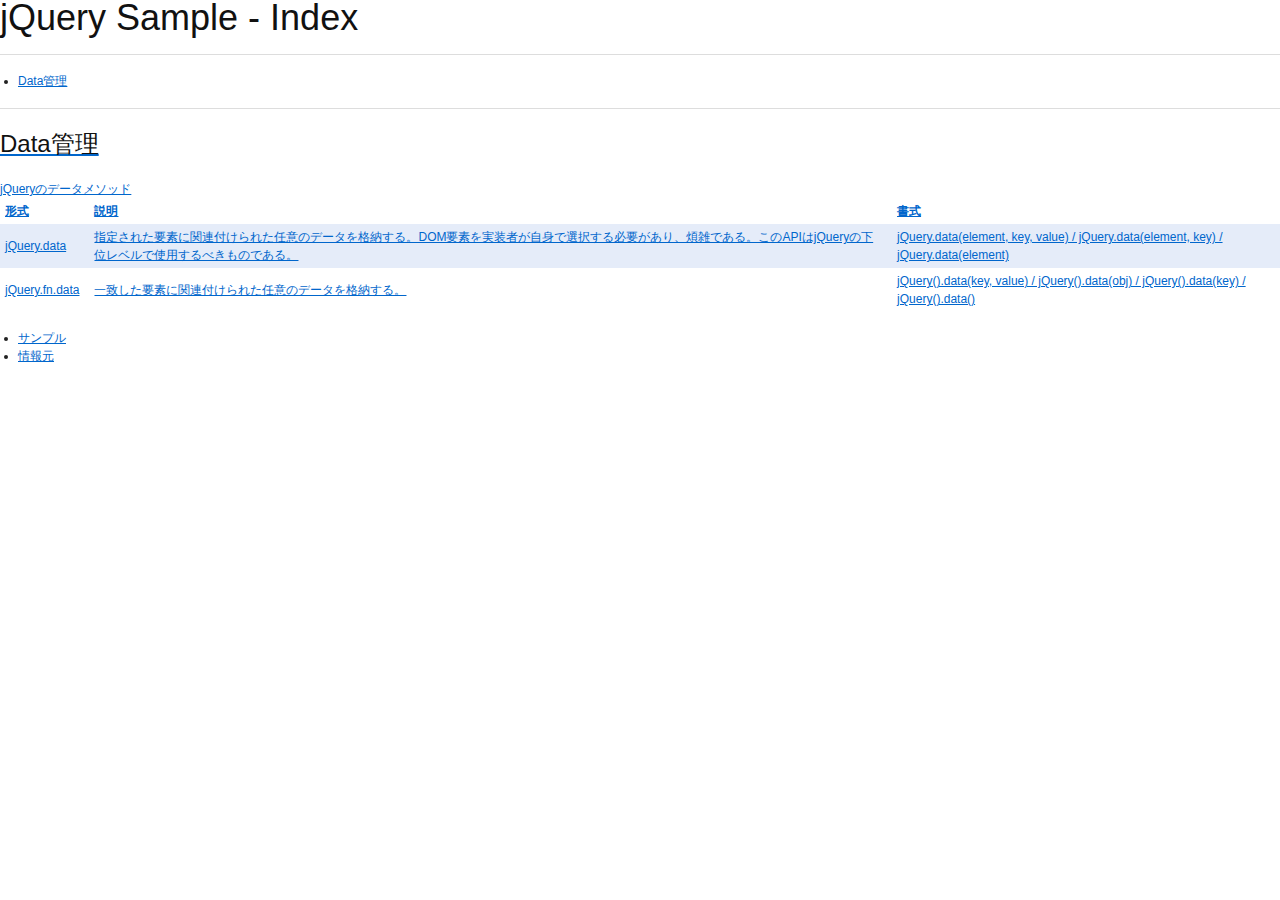
==== index.html @ 47879ba3 "新規作成." ====
<!DOCTYPE html>
<html lang="ja">
  <head>
    <title>jQuery Sample - Index</title>
    <meta charset="UTF-8"/>
    <link rel="stylesheet" href="./css/blueprint/screen.css" type="text/css" media="screen, projection" title="Blueprint CSS Framework">
    <link rel="stylesheet" href="./css/blueprint/print.css" type="text/css" media="print" title="Blueprint CSS Framework">
    <!--[if lt IE 8]>
      <link rel="stylesheet" href="./stylesheet/blueprint/ie.css" type="text/css" media="screen, projection">
    <![endif]-->
  </head>
  <body>
    <h1>jQuery Sample - Index</h1>
    <hr/>
    <ul>
      <li><a href="#data_management">Data管理</a></li>
    </ul>
    <hr/>
    <a id="data_management"/>
    <h2>Data管理</h2>
    <caption>jQueryのデータメソッド</caption>
    <table>
      <tr>
        <th>形式</th>
        <th>説明</th>
        <th>書式</th>
      </tr>
      <tr>
        <td>jQuery.data</td>
        <td>指定された要素に関連付けられた任意のデータを格納する。DOM要素を実装者が自身で選択する必要があり、煩雑である。このAPIはjQueryの下位レベルで使用するべきものである。</td>
        <td>jQuery.data(element, key, value) / jQuery.data(element, key) / jQuery.data(element)</td>
      </tr>
      <tr>
        <td>jQuery.fn.data</td>
        <td>一致した要素に関連付けられた任意のデータを格納する。</td>
        <td>jQuery().data(key, value) / jQuery().data(obj) / jQuery().data(key) / jQuery().data()</td>
      </tr>
    </table>
    <ul>
      <li><a href="./dom-based-data-sample.html">サンプル</a></li>
      <li><a href="http://www.ibm.com/developerworks/jp/web/library/wa-domjquery/?cmp=dw&cpb=dwwdv&ct=dwrss&cr=dwrss&ccy=jp&csr=040111">情報元</a></li>
    </ul>
  </body>
</html>
---- css/blueprint/screen.css ----
/* -----------------------------------------------------------------------


 Blueprint CSS Framework 1.0.1
 http://blueprintcss.org

   * Copyright (c) 2007-Present. See LICENSE for more info.
   * See README for instructions on how to use Blueprint.
   * For credits and origins, see AUTHORS.
   * This is a compressed file. See the sources in the 'src' directory.

----------------------------------------------------------------------- */

/* reset.css */
html {margin:0;padding:0;border:0;}
body, div, span, object, iframe, h1, h2, h3, h4, h5, h6, p, blockquote, pre, a, abbr, acronym, address, code, del, dfn, em, img, q, dl, dt, dd, ol, ul, li, fieldset, form, label, legend, table, caption, tbody, tfoot, thead, tr, th, td, article, aside, dialog, figure, footer, header, hgroup, nav, section {margin:0;padding:0;border:0;font-size:100%;font:inherit;vertical-align:baseline;}
article, aside, details, figcaption, figure, dialog, footer, header, hgroup, menu, nav, section {display:block;}
body {line-height:1.5;background:white;}
table {border-collapse:separate;border-spacing:0;}
caption, th, td {text-align:left;font-weight:normal;float:none !important;}
table, th, td {vertical-align:middle;}
blockquote:before, blockquote:after, q:before, q:after {content:'';}
blockquote, q {quotes:"" "";}
a img {border:none;}
:focus {outline:0;}

/* typography.css */
html {font-size:100.01%;}
body {font-size:75%;color:#222;background:#fff;font-family:"Helvetica Neue", Arial, Helvetica, sans-serif;}
h1, h2, h3, h4, h5, h6 {font-weight:normal;color:#111;}
h1 {font-size:3em;line-height:1;margin-bottom:0.5em;}
h2 {font-size:2em;margin-bottom:0.75em;}
h3 {font-size:1.5em;line-height:1;margin-bottom:1em;}
h4 {font-size:1.2em;line-height:1.25;margin-bottom:1.25em;}
h5 {font-size:1em;font-weight:bold;margin-bottom:1.5em;}
h6 {font-size:1em;font-weight:bold;}
h1 img, h2 img, h3 img, h4 img, h5 img, h6 img {margin:0;}
p {margin:0 0 1.5em;}
.left {float:left !important;}
p .left {margin:1.5em 1.5em 1.5em 0;padding:0;}
.right {float:right !important;}
p .right {margin:1.5em 0 1.5em 1.5em;padding:0;}
a:focus, a:hover {color:#09f;}
a {color:#06c;text-decoration:underline;}
blockquote {margin:1.5em;color:#666;font-style:italic;}
strong, dfn {font-weight:bold;}
em, dfn {font-style:italic;}
sup, sub {line-height:0;}
abbr, acronym {border-bottom:1px dotted #666;}
address {margin:0 0 1.5em;font-style:italic;}
del {color:#666;}
pre {margin:1.5em 0;white-space:pre;}
pre, code, tt {font:1em 'andale mono', 'lucida console', monospace;line-height:1.5;}
li ul, li ol {margin:0;}
ul, ol {margin:0 1.5em 1.5em 0;padding-left:1.5em;}
ul {list-style-type:disc;}
ol {list-style-type:decimal;}
dl {margin:0 0 1.5em 0;}
dl dt {font-weight:bold;}
dd {margin-left:1.5em;}
table {margin-bottom:1.4em;width:100%;}
th {font-weight:bold;}
thead th {background:#c3d9ff;}
th, td, caption {padding:4px 10px 4px 5px;}
tbody tr:nth-child(even) td, tbody tr.even td {background:#e5ecf9;}
tfoot {font-style:italic;}
caption {background:#eee;}
.small {font-size:.8em;margin-bottom:1.875em;line-height:1.875em;}
.large {font-size:1.2em;line-height:2.5em;margin-bottom:1.25em;}
.hide {display:none;}
.quiet {color:#666;}
.loud {color:#000;}
.highlight {background:#ff0;}
.added {background:#060;color:#fff;}
.removed {background:#900;color:#fff;}
.first {margin-left:0;padding-left:0;}
.last {margin-right:0;padding-right:0;}
.top {margin-top:0;padding-top:0;}
.bottom {margin-bottom:0;padding-bottom:0;}

/* forms.css */
label {font-weight:bold;}
fieldset {padding:0 1.4em 1.4em 1.4em;margin:0 0 1.5em 0;border:1px solid #ccc;}
legend {font-weight:bold;font-size:1.2em;margin-top:-0.2em;margin-bottom:1em;}
fieldset, #IE8#HACK {padding-top:1.4em;}
legend, #IE8#HACK {margin-top:0;margin-bottom:0;}
input[type=text], input[type=password], input[type=url], input[type=email], input.text, input.title, textarea {background-color:#fff;border:1px solid #bbb;color:#000;}
input.validation_error, textarea.validation_error {background-color:#f8e793;border:1px solid #abadb3;color:#000;}
input[type=text]:focus, input[type=password]:focus, input[type=url]:focus, input[type=email]:focus, input.text:focus, input.title:focus, textarea:focus {border-color:#666;}
select {background-color:#fff;border-width:1px;border-style:solid;}
input[type=text], input[type=password], input[type=url], input[type=email], input.text, input.title, textarea, select {margin:0.5em 0;}
input.text, input.title {width:300px;padding:5px;}
input.title {font-size:1.5em;}
textarea {width:390px;height:250px;padding:5px;}
form.inline {line-height:3;}
form.inline p {margin-bottom:0;}
.error, .alert, .notice, .success, .info {padding:0.8em;margin-bottom:1em;border:2px solid #ddd;}
.error, .alert {background:#fbe3e4;color:#8a1f11;border-color:#fbc2c4;}
.notice {background:#fff6bf;color:#514721;border-color:#ffd324;}
.success {background:#e6efc2;color:#264409;border-color:#c6d880;}
.info {background:#d5edf8;color:#205791;border-color:#92cae4;}
.error a, .alert a {color:#8a1f11;}
.notice a {color:#514721;}
.success a {color:#264409;}
.info a {color:#205791;}

/* grid.css */
.container {width:950px;margin:0 auto;}
.showgrid {background:url(src/grid.png);}
.column, .span-1, .span-2, .span-3, .span-4, .span-5, .span-6, .span-7, .span-8, .span-9, .span-10, .span-11, .span-12, .span-13, .span-14, .span-15, .span-16, .span-17, .span-18, .span-19, .span-20, .span-21, .span-22, .span-23, .span-24 {float:left;margin-right:10px;}
.last {margin-right:0;}
.span-1 {width:30px;}
.span-2 {width:70px;}
.span-3 {width:110px;}
.span-4 {width:150px;}
.span-5 {width:190px;}
.span-6 {width:230px;}
.span-7 {width:270px;}
.span-8 {width:310px;}
.span-9 {width:350px;}
.span-10 {width:390px;}
.span-11 {width:430px;}
.span-12 {width:470px;}
.span-13 {width:510px;}
.span-14 {width:550px;}
.span-15 {width:590px;}
.span-16 {width:630px;}
.span-17 {width:670px;}
.span-18 {width:710px;}
.span-19 {width:750px;}
.span-20 {width:790px;}
.span-21 {width:830px;}
.span-22 {width:870px;}
.span-23 {width:910px;}
.span-24 {width:950px;margin-right:0;}
input.span-1, textarea.span-1, input.span-2, textarea.span-2, input.span-3, textarea.span-3, input.span-4, textarea.span-4, input.span-5, textarea.span-5, input.span-6, textarea.span-6, input.span-7, textarea.span-7, input.span-8, textarea.span-8, input.span-9, textarea.span-9, input.span-10, textarea.span-10, input.span-11, textarea.span-11, input.span-12, textarea.span-12, input.span-13, textarea.span-13, input.span-14, textarea.span-14, input.span-15, textarea.span-15, input.span-16, textarea.span-16, input.span-17, textarea.span-17, input.span-18, textarea.span-18, input.span-19, textarea.span-19, input.span-20, textarea.span-20, input.span-21, textarea.span-21, input.span-22, textarea.span-22, input.span-23, textarea.span-23, input.span-24, textarea.span-24 {border-left-width:1px;border-right-width:1px;padding-left:5px;padding-right:5px;}
input.span-1, textarea.span-1 {width:18px;}
input.span-2, textarea.span-2 {width:58px;}
input.span-3, textarea.span-3 {width:98px;}
input.span-4, textarea.span-4 {width:138px;}
input.span-5, textarea.span-5 {width:178px;}
input.span-6, textarea.span-6 {width:218px;}
input.span-7, textarea.span-7 {width:258px;}
input.span-8, textarea.span-8 {width:298px;}
input.span-9, textarea.span-9 {width:338px;}
input.span-10, textarea.span-10 {width:378px;}
input.span-11, textarea.span-11 {width:418px;}
input.span-12, textarea.span-12 {width:458px;}
input.span-13, textarea.span-13 {width:498px;}
input.span-14, textarea.span-14 {width:538px;}
input.span-15, textarea.span-15 {width:578px;}
input.span-16, textarea.span-16 {width:618px;}
input.span-17, textarea.span-17 {width:658px;}
input.span-18, textarea.span-18 {width:698px;}
input.span-19, textarea.span-19 {width:738px;}
input.span-20, textarea.span-20 {width:778px;}
input.span-21, textarea.span-21 {width:818px;}
input.span-22, textarea.span-22 {width:858px;}
input.span-23, textarea.span-23 {width:898px;}
input.span-24, textarea.span-24 {width:938px;}
.append-1 {padding-right:40px;}
.append-2 {padding-right:80px;}
.append-3 {padding-right:120px;}
.append-4 {padding-right:160px;}
.append-5 {padding-right:200px;}
.append-6 {padding-right:240px;}
.append-7 {padding-right:280px;}
.append-8 {padding-right:320px;}
.append-9 {padding-right:360px;}
.append-10 {padding-right:400px;}
.append-11 {padding-right:440px;}
.append-12 {padding-right:480px;}
.append-13 {padding-right:520px;}
.append-14 {padding-right:560px;}
.append-15 {padding-right:600px;}
.append-16 {padding-right:640px;}
.append-17 {padding-right:680px;}
.append-18 {padding-right:720px;}
.append-19 {padding-right:760px;}
.append-20 {padding-right:800px;}
.append-21 {padding-right:840px;}
.append-22 {padding-right:880px;}
.append-23 {padding-right:920px;}
.prepend-1 {padding-left:40px;}
.prepend-2 {padding-left:80px;}
.prepend-3 {padding-left:120px;}
.prepend-4 {padding-left:160px;}
.prepend-5 {padding-left:200px;}
.prepend-6 {padding-left:240px;}
.prepend-7 {padding-left:280px;}
.prepend-8 {padding-left:320px;}
.prepend-9 {padding-left:360px;}
.prepend-10 {padding-left:400px;}
.prepend-11 {padding-left:440px;}
.prepend-12 {padding-left:480px;}
.prepend-13 {padding-left:520px;}
.prepend-14 {padding-left:560px;}
.prepend-15 {padding-left:600px;}
.prepend-16 {padding-left:640px;}
.prepend-17 {padding-left:680px;}
.prepend-18 {padding-left:720px;}
.prepend-19 {padding-left:760px;}
.prepend-20 {padding-left:800px;}
.prepend-21 {padding-left:840px;}
.prepend-22 {padding-left:880px;}
.prepend-23 {padding-left:920px;}
.border {padding-right:4px;margin-right:5px;border-right:1px solid #ddd;}
.colborder {padding-right:24px;margin-right:25px;border-right:1px solid #ddd;}
.pull-1 {margin-left:-40px;}
.pull-2 {margin-left:-80px;}
.pull-3 {margin-left:-120px;}
.pull-4 {margin-left:-160px;}
.pull-5 {margin-left:-200px;}
.pull-6 {margin-left:-240px;}
.pull-7 {margin-left:-280px;}
.pull-8 {margin-left:-320px;}
.pull-9 {margin-left:-360px;}
.pull-10 {margin-left:-400px;}
.pull-11 {margin-left:-440px;}
.pull-12 {margin-left:-480px;}
.pull-13 {margin-left:-520px;}
.pull-14 {margin-left:-560px;}
.pull-15 {margin-left:-600px;}
.pull-16 {margin-left:-640px;}
.pull-17 {margin-left:-680px;}
.pull-18 {margin-left:-720px;}
.pull-19 {margin-left:-760px;}
.pull-20 {margin-left:-800px;}
.pull-21 {margin-left:-840px;}
.pull-22 {margin-left:-880px;}
.pull-23 {margin-left:-920px;}
.pull-24 {margin-left:-960px;}
.pull-1, .pull-2, .pull-3, .pull-4, .pull-5, .pull-6, .pull-7, .pull-8, .pull-9, .pull-10, .pull-11, .pull-12, .pull-13, .pull-14, .pull-15, .pull-16, .pull-17, .pull-18, .pull-19, .pull-20, .pull-21, .pull-22, .pull-23, .pull-24 {float:left;position:relative;}
.push-1 {margin:0 -40px 1.5em 40px;}
.push-2 {margin:0 -80px 1.5em 80px;}
.push-3 {margin:0 -120px 1.5em 120px;}
.push-4 {margin:0 -160px 1.5em 160px;}
.push-5 {margin:0 -200px 1.5em 200px;}
.push-6 {margin:0 -240px 1.5em 240px;}
.push-7 {margin:0 -280px 1.5em 280px;}
.push-8 {margin:0 -320px 1.5em 320px;}
.push-9 {margin:0 -360px 1.5em 360px;}
.push-10 {margin:0 -400px 1.5em 400px;}
.push-11 {margin:0 -440px 1.5em 440px;}
.push-12 {margin:0 -480px 1.5em 480px;}
.push-13 {margin:0 -520px 1.5em 520px;}
.push-14 {margin:0 -560px 1.5em 560px;}
.push-15 {margin:0 -600px 1.5em 600px;}
.push-16 {margin:0 -640px 1.5em 640px;}
.push-17 {margin:0 -680px 1.5em 680px;}
.push-18 {margin:0 -720px 1.5em 720px;}
.push-19 {margin:0 -760px 1.5em 760px;}
.push-20 {margin:0 -800px 1.5em 800px;}
.push-21 {margin:0 -840px 1.5em 840px;}
.push-22 {margin:0 -880px 1.5em 880px;}
.push-23 {margin:0 -920px 1.5em 920px;}
.push-24 {margin:0 -960px 1.5em 960px;}
.push-1, .push-2, .push-3, .push-4, .push-5, .push-6, .push-7, .push-8, .push-9, .push-10, .push-11, .push-12, .push-13, .push-14, .push-15, .push-16, .push-17, .push-18, .push-19, .push-20, .push-21, .push-22, .push-23, .push-24 {float:left;position:relative;}
div.prepend-top, .prepend-top {margin-top:1.5em;}
div.append-bottom, .append-bottom {margin-bottom:1.5em;}
.box {padding:1.5em;margin-bottom:1.5em;background:#e5eCf9;}
hr {background:#ddd;color:#ddd;clear:both;float:none;width:100%;height:1px;margin:0 0 17px;border:none;}
hr.space {background:#fff;color:#fff;visibility:hidden;}
.clearfix:after, .container:after {content:"\0020";display:block;height:0;clear:both;visibility:hidden;overflow:hidden;}
.clearfix, .container {display:block;}
.clear {clear:both;}
---- css/blueprint/print.css ----
/* -----------------------------------------------------------------------


 Blueprint CSS Framework 1.0.1
 http://blueprintcss.org

   * Copyright (c) 2007-Present. See LICENSE for more info.
   * See README for instructions on how to use Blueprint.
   * For credits and origins, see AUTHORS.
   * This is a compressed file. See the sources in the 'src' directory.

----------------------------------------------------------------------- */

/* print.css */
body {line-height:1.5;font-family:"Helvetica Neue", Arial, Helvetica, sans-serif;color:#000;background:none;font-size:10pt;}
.container {background:none;}
hr {background:#ccc;color:#ccc;width:100%;height:2px;margin:2em 0;padding:0;border:none;}
hr.space {background:#fff;color:#fff;visibility:hidden;}
h1, h2, h3, h4, h5, h6 {font-family:"Helvetica Neue", Arial, "Lucida Grande", sans-serif;}
code {font:.9em "Courier New", Monaco, Courier, monospace;}
a img {border:none;}
p img.top {margin-top:0;}
blockquote {margin:1.5em;padding:1em;font-style:italic;font-size:.9em;}
.small {font-size:.9em;}
.large {font-size:1.1em;}
.quiet {color:#999;}
.hide {display:none;}
a:link, a:visited {background:transparent;font-weight:700;text-decoration:underline;}
a:link:after, a:visited:after {content:" (" attr(href) ")";font-size:90%;}
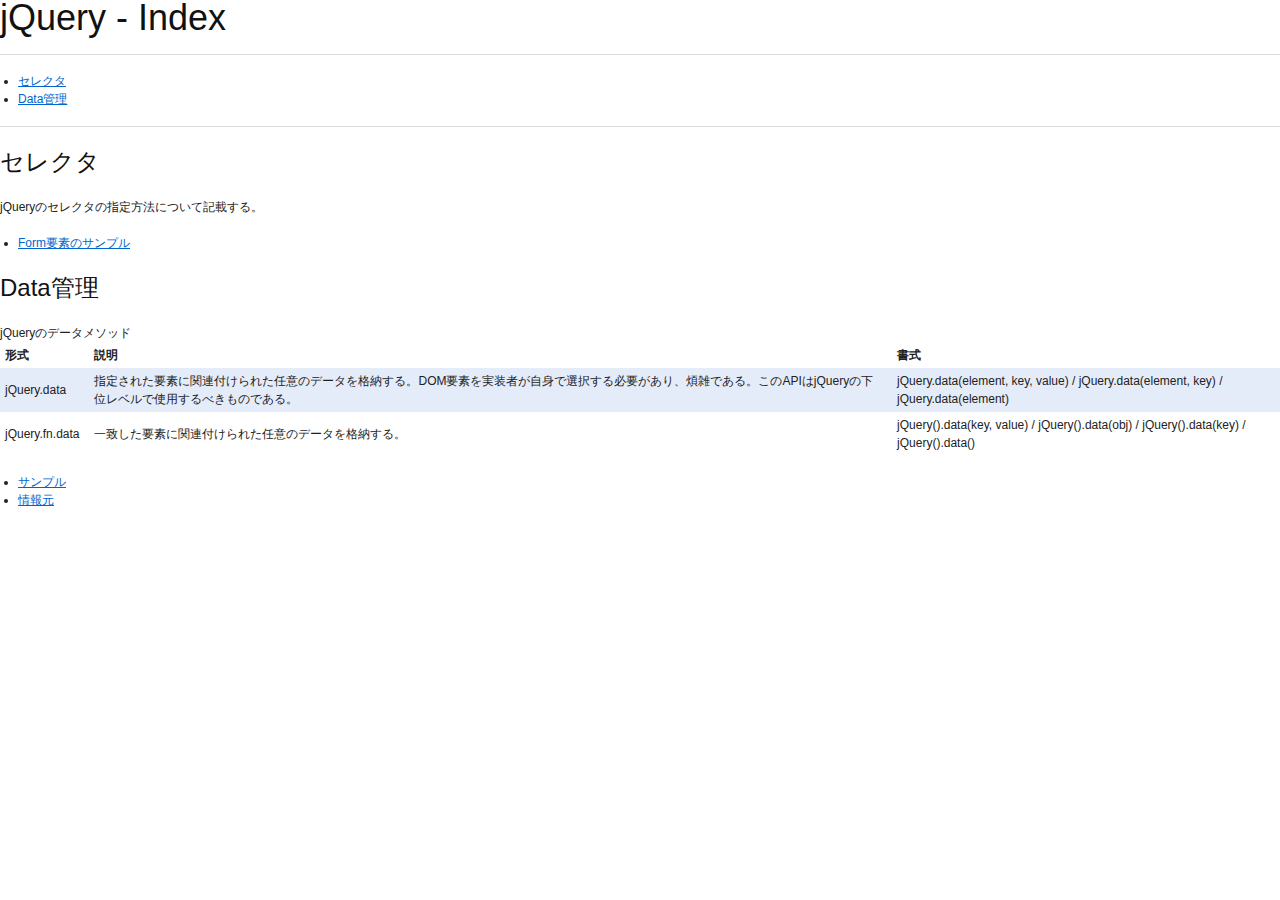
==== commit 641b5b38: "サンプルコード追加." ====
--- a/index.html
+++ b/index.html
@@ -1,7 +1,7 @@
 <!DOCTYPE html>
 <html lang="ja">
   <head>
-    <title>jQuery Sample - Index</title>
+    <title>jQuery - Index</title>
     <meta charset="UTF-8"/>
     <link rel="stylesheet" href="./css/blueprint/screen.css" type="text/css" media="screen, projection" title="Blueprint CSS Framework">
     <link rel="stylesheet" href="./css/blueprint/print.css" type="text/css" media="print" title="Blueprint CSS Framework">
@@ -10,13 +10,20 @@
     <![endif]-->
   </head>
   <body>
-    <h1>jQuery Sample - Index</h1>
+    <h1>jQuery - Index</h1>
     <hr/>
     <ul>
+      <li><a href="#selector">セレクタ</a></li>
       <li><a href="#data_management">Data管理</a></li>
     </ul>
     <hr/>
-    <a id="data_management"/>
+    <span id="selector"/>
+    <h2>セレクタ</h2>
+    <p>jQueryのセレクタの指定方法について記載する。</p>
+    <span id="data_management"/>
+    <ul>
+      <li><a href="./selector-for-form-element.html">Form要素のサンプル</a></li>
+    </ul>
     <h2>Data管理</h2>
     <caption>jQueryのデータメソッド</caption>
     <table>
@@ -36,6 +43,7 @@
         <td>jQuery().data(key, value) / jQuery().data(obj) / jQuery().data(key) / jQuery().data()</td>
       </tr>
     </table>
+
     <ul>
       <li><a href="./dom-based-data-sample.html">サンプル</a></li>
       <li><a href="http://www.ibm.com/developerworks/jp/web/library/wa-domjquery/?cmp=dw&cpb=dwwdv&ct=dwrss&cr=dwrss&ccy=jp&csr=040111">情報元</a></li>
